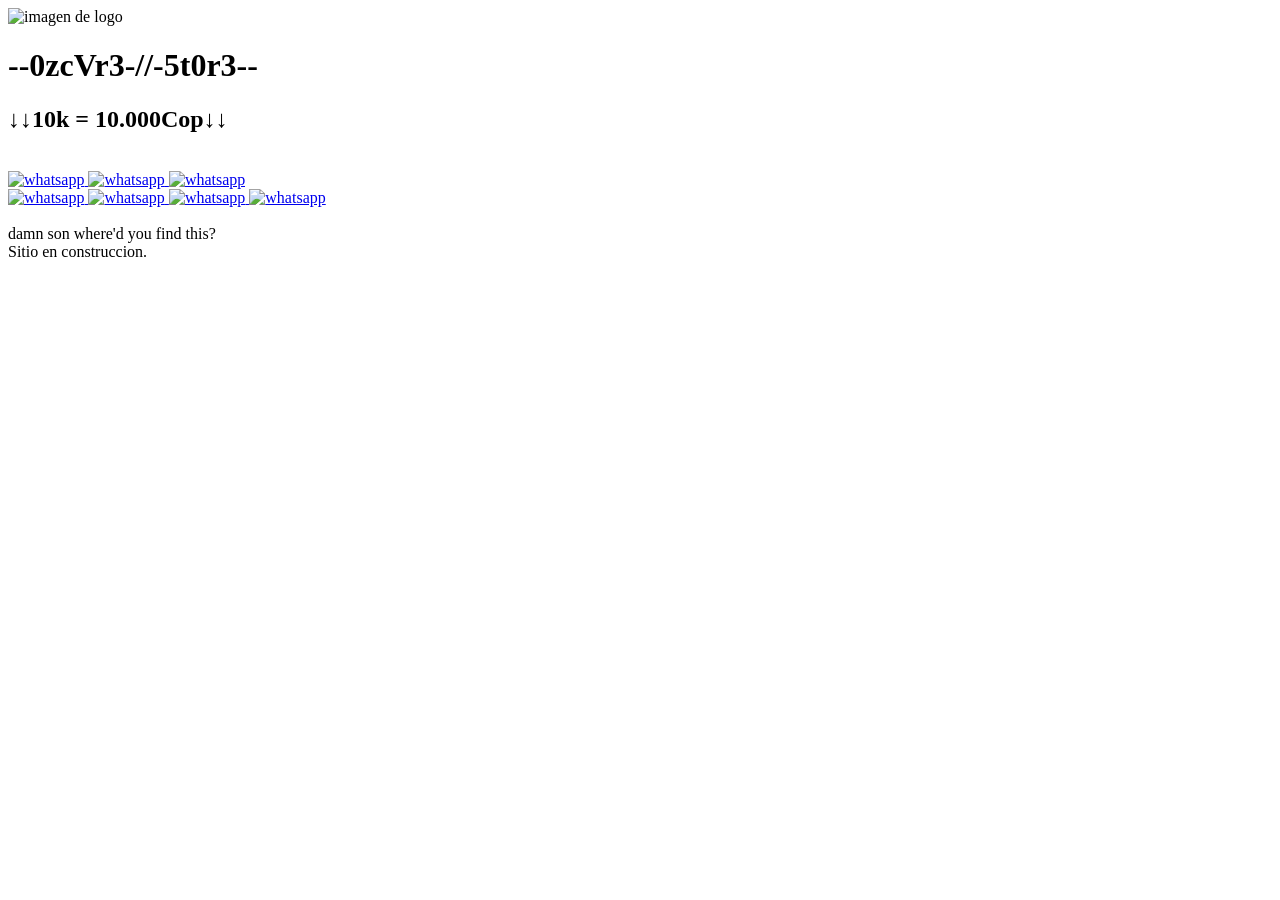
==== index.html @ ceba3f42 "htmls" ====
<!DOCTYPE html>
<html lang="es"><head><meta http-equiv="Content-Type" content="text/html; charset=UTF-8">
    <!--Import css-->
    <link type="text/css" rel="stylesheet" href="./links-Card_files/Stylesheet.css" media="screen,projection">
    <!--Import Google Icon Font-->
<!--Let browser know website is optimized for mobile-->
    <meta name="viewport" content="width=device-width, initial-scale=1.0">
    
    <meta http-equiv="X-UA-Compatible" content="IE=edge">
    <meta name="viewport" content="width=device-width, initial-scale=1.0">
    <title>0zcure stor3</title>
</head>
<!--Crear Titulo en head-->
<body><img width="10%" src="./links-Card_files/logo.png" alt="imagen de logo">
<h1 class="gold-font">--0zcVr3-//-5t0r3--</h1>
<h2>↓↓10k = 10.000Cop↓↓</h2>
<br>
 
    <a href="https://api.whatsapp.com/send?phone=573136536041">
        <img class="responsive border circular_image" src="./links-Card_files/drops/Arrow 2.jpg" alt="whatsapp">
    </a>
    <a href="https://api.whatsapp.com/send?phone=573136536041">
        <img class="responsive border circular_image" src="./links-Card_files/drops/Cimitarra 2.jpg" alt="whatsapp">
    </a>
    <a href="https://api.whatsapp.com/send?phone=573136536041">
        <img class="responsive border circular_image" src="./links-Card_files/drops/Hoz.jpg" alt="whatsapp">
    </a>
<br>
    <a href="https://api.whatsapp.com/send?phone=573136536041">
        <img class="responsive border circular_image" src="./links-Card_files/drops/Lancer.jpg" alt="whatsapp">
    </a>
    <a href="https://api.whatsapp.com/send?phone=573136536041">
        <img class="responsive border circular_image" src="./links-Card_files/drops/Magi.jpg" alt="whatsapp">
    </a>
    <a href="https://api.whatsapp.com/send?phone=573136536041">
        <img class="responsive border circular_image" src="./links-Card_files/drops/Rappier.jpg" alt="whatsapp">
    </a>    
    <a href="https://api.whatsapp.com/send?phone=573136536041">
        <img class="responsive border circular_image" src="./links-Card_files/drops/Sword .jpg" alt="whatsapp">
    </a>
    <br>
    <br>
    damn son where'd you find this?
    <br>
    Sitio en construccion.
    <br>
    <br>
<a href="https://www.instagram.com/sabasramirez_/">
    <img src="links-Card_files/instagram-new-2016.png" class="responsive border circular_image" alt="">
</a>
<br>
 <!--JavaScript at end of body for optimized loading-->
 <script type="text/javascript" src="./links-Card_files/javascript.js.descarga">
  document.addEventListener('contextmenu', event => event.preventDefault());   
 </script>

</body></html>
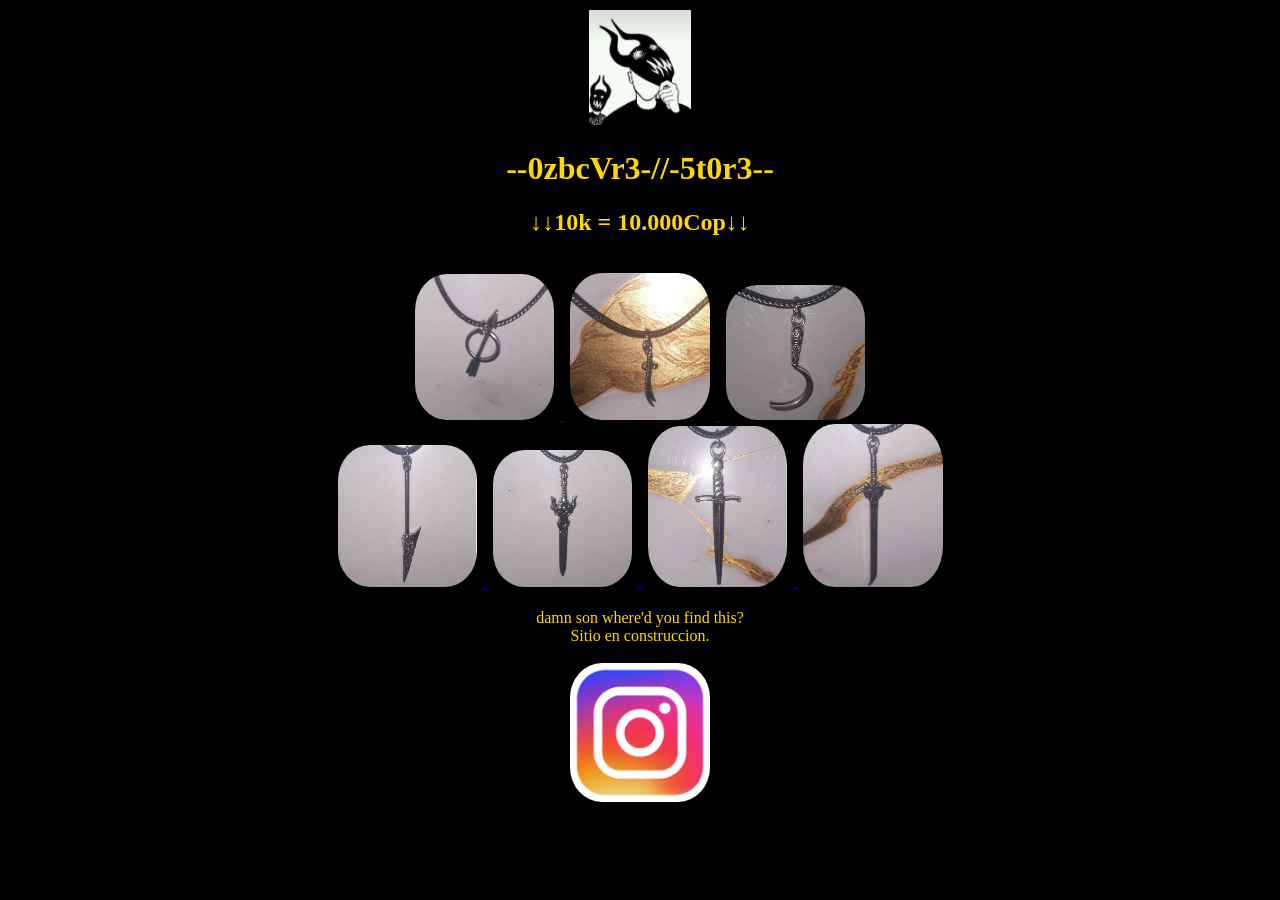
==== commit 61a66099: "Update index.html" ====
--- a/index.html
+++ b/index.html
@@ -12,7 +12,7 @@
 </head>
 <!--Crear Titulo en head-->
 <body><img width="10%" src="./links-Card_files/logo.png" alt="imagen de logo">
-<h1 class="gold-font">--0zcVr3-//-5t0r3--</h1>
+<h1 class="gold-font">--0zbcVr3-//-5t0r3--</h1>
 <h2>↓↓10k = 10.000Cop↓↓</h2>
 <br>
  
@@ -54,4 +54,4 @@
   document.addEventListener('contextmenu', event => event.preventDefault());   
  </script>
 
-</body></html>+</body></html>
--- a/links-Card_files/Stylesheet.css
+++ b/links-Card_files/Stylesheet.css
@@ -0,0 +1,91 @@
+.circular_image{
+    border-radius: 50%;
+}
+
+body{
+    font: 'Overlock';
+    font-family: 'Overlock';
+    background: black;
+    margin: auto;
+    width: 80%;
+    padding: 10px;
+    color: gold;
+    text-align: center;
+}
+
+.app{
+     width: 13%;
+     height: 13%;
+ }
+
+.border{
+     border-radius: 25%;
+     max-width: 33%;
+    height: auto;
+}
+
+.border:hover{
+    
+        box-shadow: 5px 5px 25px 1px rgba(0,0,0,0.25);
+        transform:scale(1.25);
+    
+}
+
+.responsive {
+    padding: 0 6px;
+    float: center;
+    width: 13.6%;
+  }
+  
+  @media only screen and (max-width: 700px){
+    .responsive {
+      width: 49.99999%;
+      margin: 6px 0;
+    }
+  }
+  
+  @media only screen and (max-width: 500px){
+    .responsive {
+      width: 100%;
+    }
+  }
+
+  ul {
+    list-style-type: none;
+    margin: 0;
+    padding: 0;
+}
+li {
+    display: inline;
+    text-emphasis-color: white;
+    
+}
+
+
+button{
+    font-family: 'Overlock';
+    font-size: 24px;
+    transition: 0.3s linear;
+    
+    padding: 14px 14px;
+    margin-left: 0.5rem ;
+    margin-right: 0.5rem ;
+    }
+
+    /*CUSTOM VARIABLES HERE*/
+.modal { 
+    position: fixed;
+    top: 0;
+    left: 0;
+    right: 0;
+    bottom: 0;
+    display: flex;
+    align-items: center;
+    justify-content: center;
+    padding: 1rem;
+    background: var(--black);
+    cursor: pointer;
+    visibility: hidden;
+    opacity: 0;
+    transition: all 0.35s ease-in;
+  }
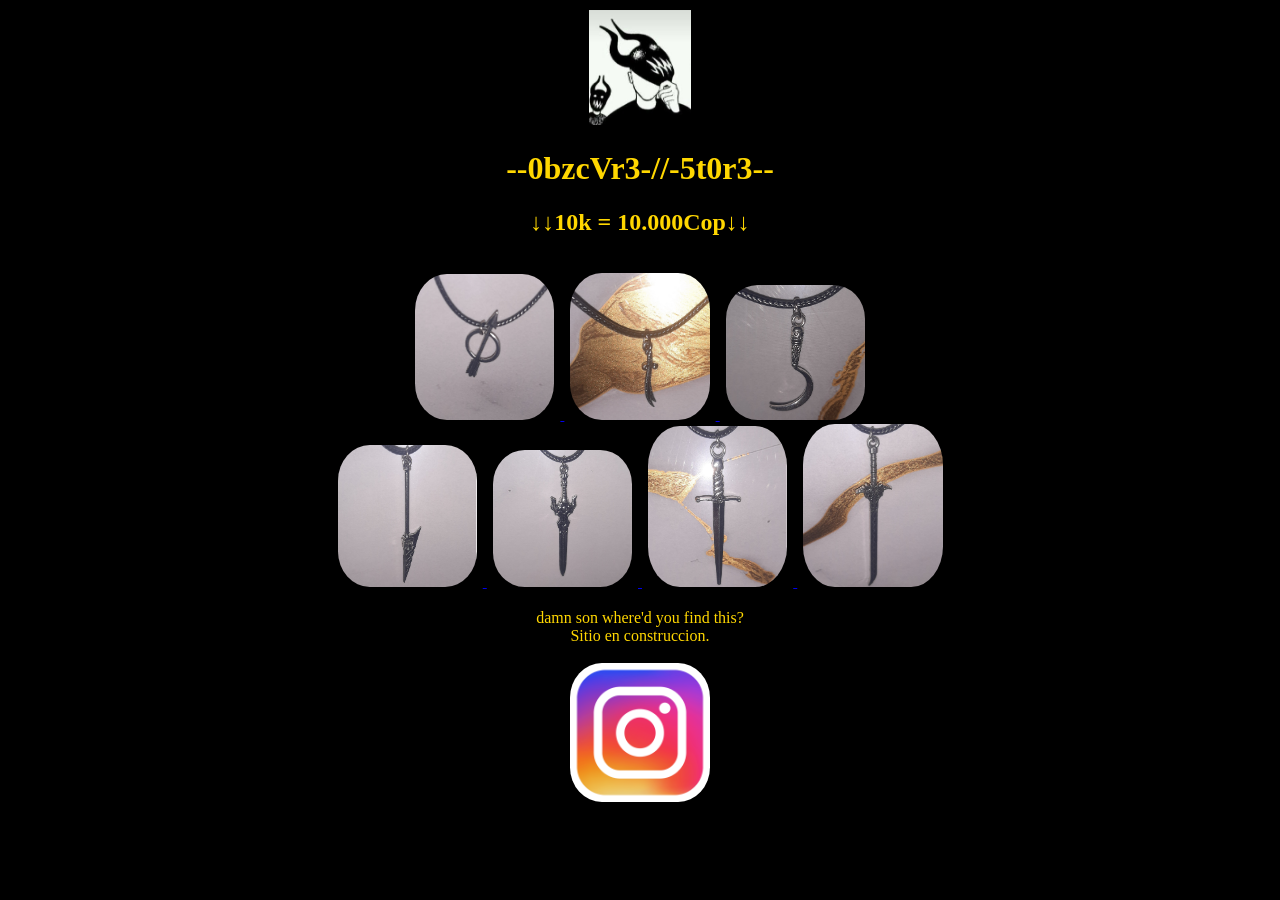
==== commit 2f6f5a61: "Update index.html" ====
--- a/index.html
+++ b/index.html
@@ -12,7 +12,7 @@
 </head>
 <!--Crear Titulo en head-->
 <body><img width="10%" src="./links-Card_files/logo.png" alt="imagen de logo">
-<h1 class="gold-font">--0zbcVr3-//-5t0r3--</h1>
+<h1 class="gold-font">--0bzcVr3-//-5t0r3--</h1>
 <h2>↓↓10k = 10.000Cop↓↓</h2>
 <br>
  
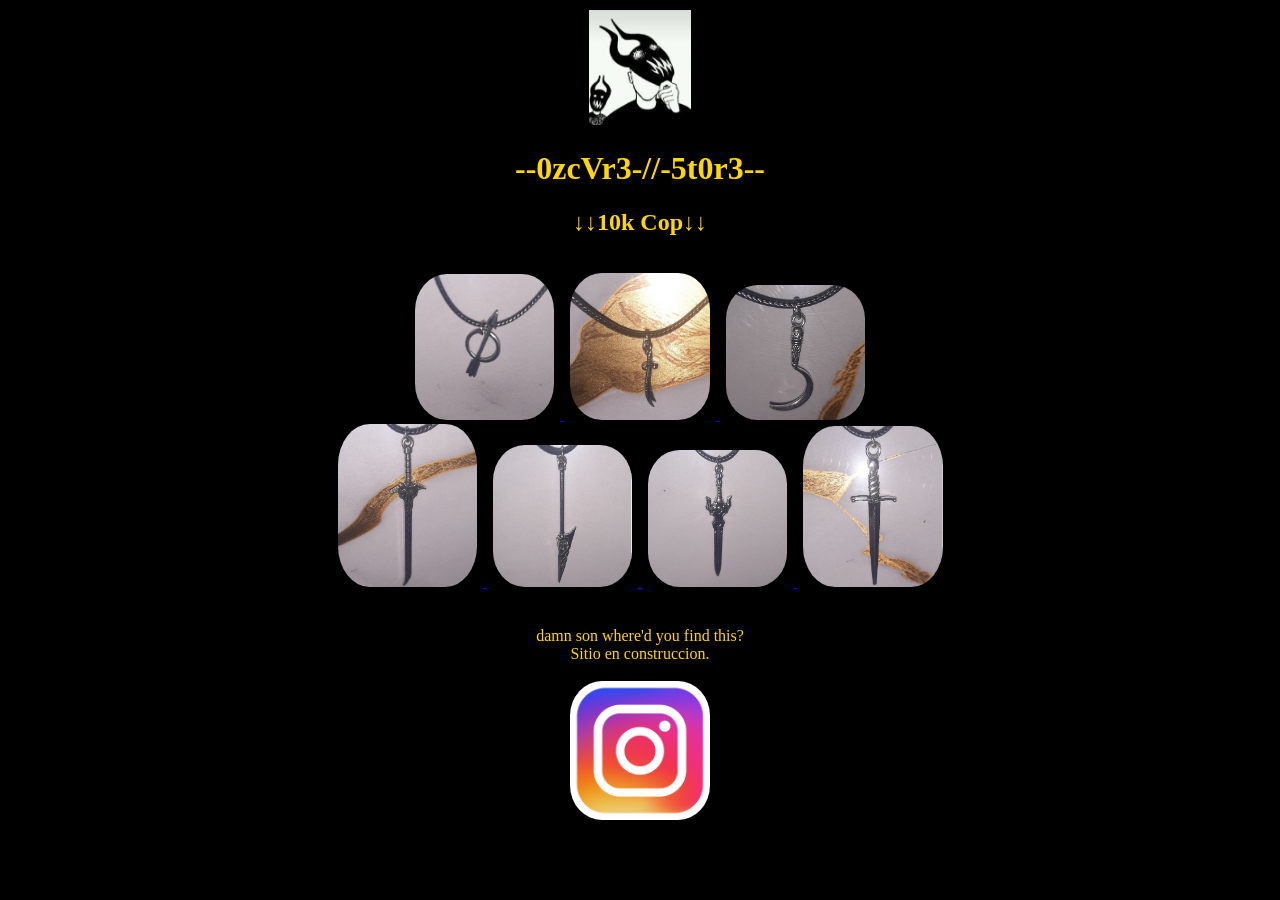
==== commit 57de24af: "Add files via upload" ====
--- a/index.html
+++ b/index.html
@@ -12,32 +12,33 @@
 </head>
 <!--Crear Titulo en head-->
 <body><img width="10%" src="./links-Card_files/logo.png" alt="imagen de logo">
-<h1 class="gold-font">--0bzcVr3-//-5t0r3--</h1>
-<h2>↓↓10k = 10.000Cop↓↓</h2>
+<h1 class="gold-font">--0zcVr3-//-5t0r3--</h1>
+<h2>↓↓10k Cop↓↓</h2>
 <br>
- 
+    <div class="flex" id="flexb">
     <a href="https://api.whatsapp.com/send?phone=573136536041">
-        <img class="responsive border circular_image" src="./links-Card_files/drops/Arrow 2.jpg" alt="whatsapp">
+        <img class="responsive border circular_image" src="./links-Card_files/drops/Arrow 2.jpg" alt="Arrow + circle">
     </a>
     <a href="https://api.whatsapp.com/send?phone=573136536041">
-        <img class="responsive border circular_image" src="./links-Card_files/drops/Cimitarra 2.jpg" alt="whatsapp">
+        <img class="responsive border circular_image" src="./links-Card_files/drops/Cimitarra 2.jpg" alt="cimitarra">
     </a>
     <a href="https://api.whatsapp.com/send?phone=573136536041">
-        <img class="responsive border circular_image" src="./links-Card_files/drops/Hoz.jpg" alt="whatsapp">
+        <img class="responsive border circular_image" src="./links-Card_files/drops/Hoz.jpg" alt="Hoz">
     </a>
 <br>
     <a href="https://api.whatsapp.com/send?phone=573136536041">
-        <img class="responsive border circular_image" src="./links-Card_files/drops/Lancer.jpg" alt="whatsapp">
+        <img class="responsive border circular_image" src="./links-Card_files/drops/Sword .jpg" alt="Sword">
     </a>
     <a href="https://api.whatsapp.com/send?phone=573136536041">
-        <img class="responsive border circular_image" src="./links-Card_files/drops/Magi.jpg" alt="whatsapp">
+        <img class="responsive border circular_image" src="./links-Card_files/drops/Lancer.jpg" alt="Lancer">
     </a>
     <a href="https://api.whatsapp.com/send?phone=573136536041">
-        <img class="responsive border circular_image" src="./links-Card_files/drops/Rappier.jpg" alt="whatsapp">
-    </a>    
+        <img class="responsive border circular_image" src="./links-Card_files/drops/Magi.jpg" alt="Magic Sword">
+    </a>
     <a href="https://api.whatsapp.com/send?phone=573136536041">
-        <img class="responsive border circular_image" src="./links-Card_files/drops/Sword .jpg" alt="whatsapp">
-    </a>
+        <img class="responsive border circular_image" src="./links-Card_files/drops/Rappier.jpg" alt="Rappier Sword">
+    </a> 
+    </div>
     <br>
     <br>
     damn son where'd you find this?
@@ -54,4 +55,4 @@
   document.addEventListener('contextmenu', event => event.preventDefault());   
  </script>
 
-</body></html>
+</body></html>
--- a/links-Card_files/Stylesheet.css
+++ b/links-Card_files/Stylesheet.css
@@ -88,4 +88,14 @@
     visibility: hidden;
     opacity: 0;
     transition: all 0.35s ease-in;
+  }
+
+  flex{
+    flex-wrap: wrap;
+    border: 15px white;
+    justify-content: center;
+  }
+  @keyframes pulse {
+    from  {box-shadow: 0 0 0 0 forestgreen;}
+    to    {box-shadow: 0 0 0 15 gray;}
   }
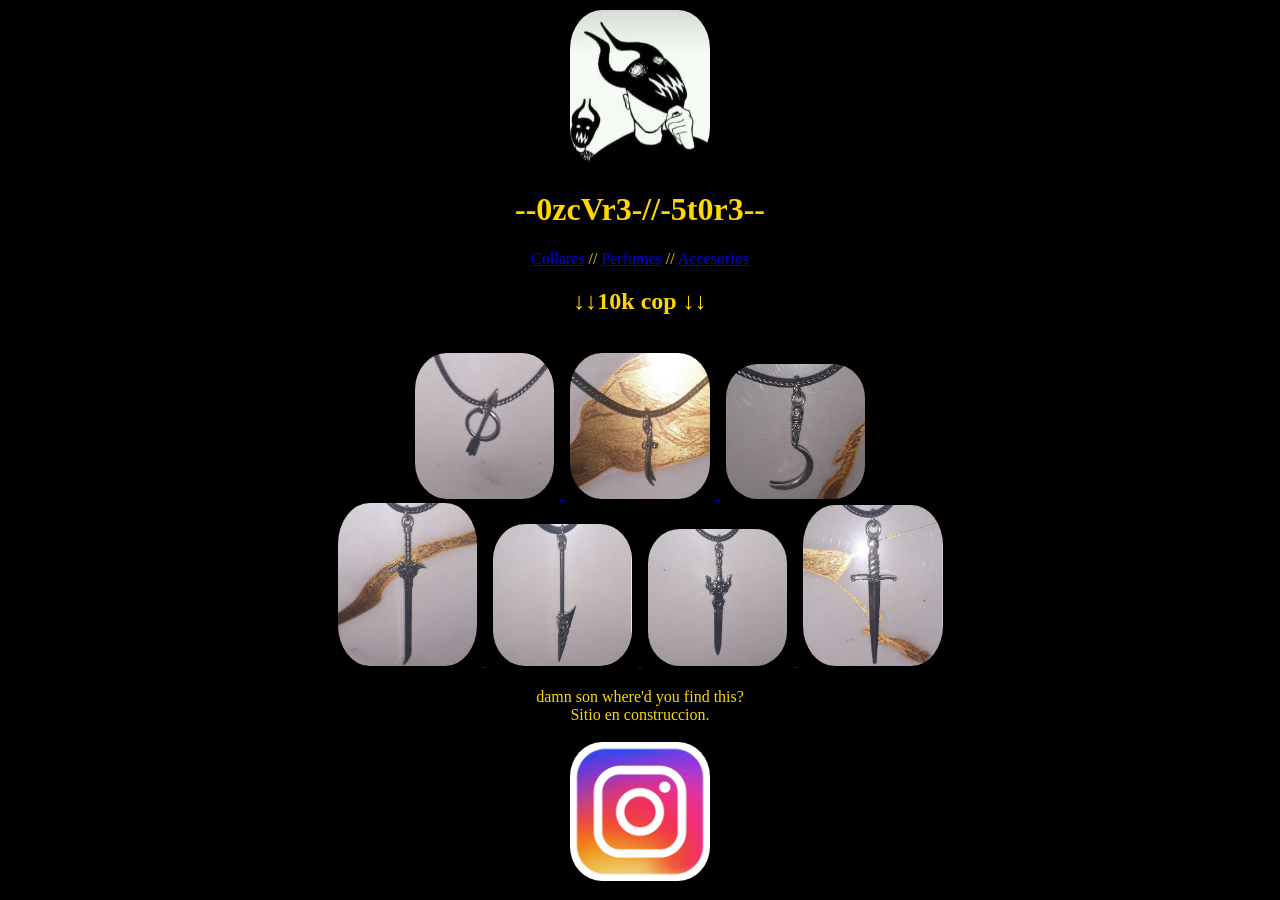
==== commit 984b0590: "added page of parfums and accesories" ====
--- a/index.html
+++ b/index.html
@@ -11,11 +11,14 @@
     <title>0zcure stor3</title>
 </head>
 <!--Crear Titulo en head-->
-<body><img width="10%" src="./links-Card_files/logo.png" alt="imagen de logo">
+<body>
+    <img width="20%" src="./links-Card_files/logo.png" alt="imagen de logo" class="responsive border circular_image">
 <h1 class="gold-font">--0zcVr3-//-5t0r3--</h1>
-<h2>↓↓10k Cop↓↓</h2>
+<span class="">
+    <a href="index.html">Collares</a> // <a href="parfum.html">Perfumes</a> // <a href="accesorios.html">Accesorios</a>
+    <h2>↓↓10k cop ↓↓</h2>
+</span>
 <br>
-    <div class="flex" id="flexb">
     <a href="https://api.whatsapp.com/send?phone=573136536041">
         <img class="responsive border circular_image" src="./links-Card_files/drops/Arrow 2.jpg" alt="Arrow + circle">
     </a>
@@ -39,6 +42,7 @@
         <img class="responsive border circular_image" src="./links-Card_files/drops/Rappier.jpg" alt="Rappier Sword">
     </a> 
     </div>
+    
     <br>
     <br>
     damn son where'd you find this?
@@ -51,8 +55,8 @@
 </a>
 <br>
  <!--JavaScript at end of body for optimized loading-->
- <script type="text/javascript" src="./links-Card_files/javascript.js.descarga">
-  document.addEventListener('contextmenu', event => event.preventDefault());   
+ <script type="text/javascript" src="./links-Card_files/javascript.js">
+     
  </script>
 
 </body></html>
--- a/links-Card_files/Stylesheet.css
+++ b/links-Card_files/Stylesheet.css
@@ -95,7 +95,21 @@
     border: 15px white;
     justify-content: center;
   }
+  
   @keyframes pulse {
-    from  {box-shadow: 0 0 0 0 forestgreen;}
-    to    {box-shadow: 0 0 0 15 gray;}
+    from  {box-shadow: 0 0 0 0 #22c55eb3;}
+    to    {box-shadow: 0 0 0 14 #22c55e00;}
+  }
+  @keyframes slide {to {transform: translateX(-50%)} }
+  .dot {
+    width: 10px;
+    height: 10px;
+    border-radius:50%;
+    background: #22c55e;
+    animation: pulse 1.0s cubic-bezier ( 0 , 0, .35, 1) infinite;
+  }
+  .track {
+    display: flex;
+    width: max-content;
+    will-change: transform;
   }
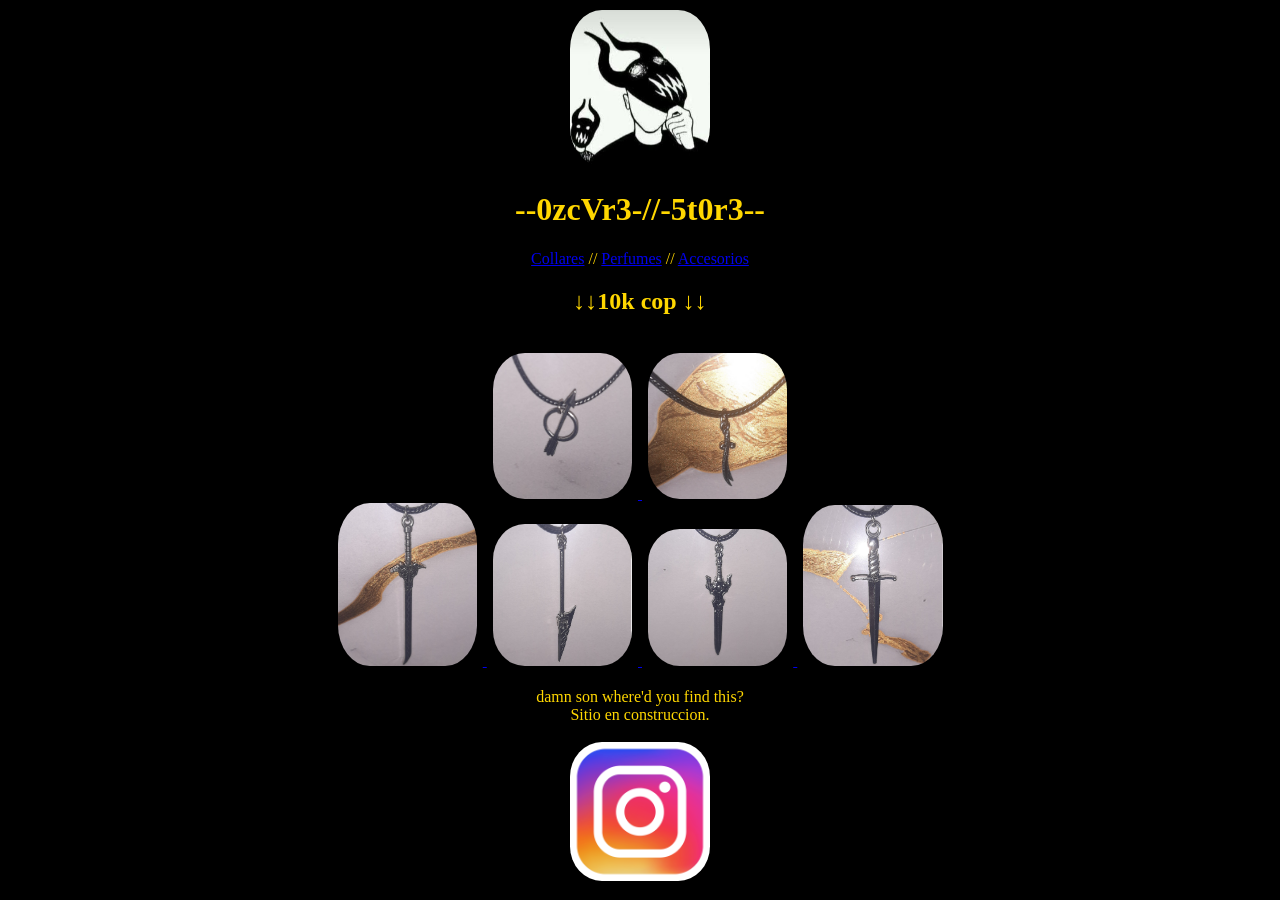
==== commit 8f72f06f: "index.html" ====
--- a/index.html
+++ b/index.html
@@ -24,9 +24,6 @@
     </a>
     <a href="https://api.whatsapp.com/send?phone=573136536041">
         <img class="responsive border circular_image" src="./links-Card_files/drops/Cimitarra 2.jpg" alt="cimitarra">
-    </a>
-    <a href="https://api.whatsapp.com/send?phone=573136536041">
-        <img class="responsive border circular_image" src="./links-Card_files/drops/Hoz.jpg" alt="Hoz">
     </a>
 <br>
     <a href="https://api.whatsapp.com/send?phone=573136536041">
@@ -59,4 +56,4 @@
      
  </script>
 
-</body></html>+</body></html>
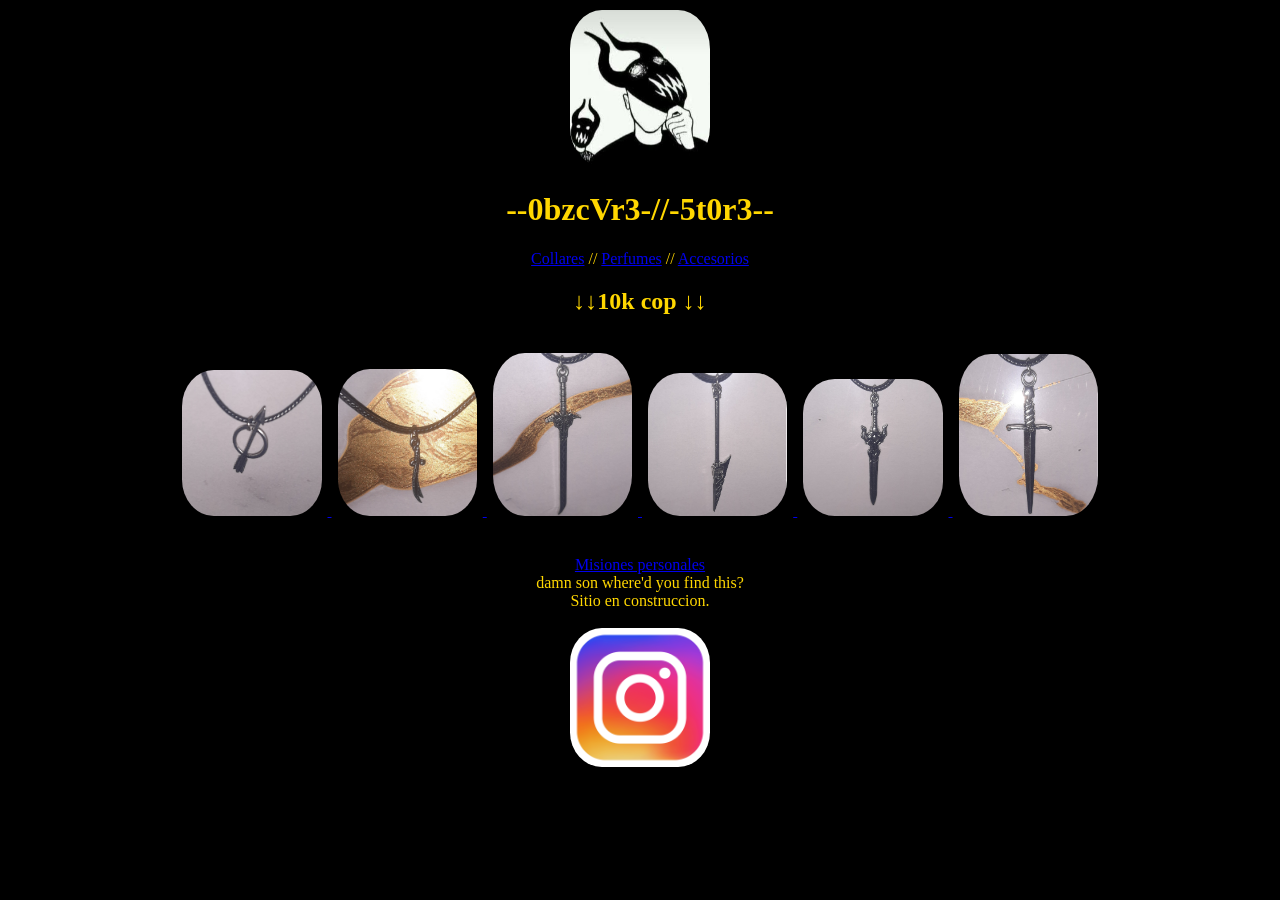
==== commit bd5a0e14: "Add files via upload" ====
--- a/index.html
+++ b/index.html
@@ -13,34 +13,35 @@
 <!--Crear Titulo en head-->
 <body>
     <img width="20%" src="./links-Card_files/logo.png" alt="imagen de logo" class="responsive border circular_image">
-<h1 class="gold-font">--0zcVr3-//-5t0r3--</h1>
+<h1 class="gold-font slide-to-left">--0bzcVr3-//-5t0r3--</h1>
 <span class="">
     <a href="index.html">Collares</a> // <a href="parfum.html">Perfumes</a> // <a href="accesorios.html">Accesorios</a>
     <h2>↓↓10k cop ↓↓</h2>
 </span>
 <br>
-    <a href="https://api.whatsapp.com/send?phone=573136536041">
+    <div class="slide-in">
+    <a id="miLink" href="https://www.instagram.com/sabasramirez_/">
         <img class="responsive border circular_image" src="./links-Card_files/drops/Arrow 2.jpg" alt="Arrow + circle">
     </a>
-    <a href="https://api.whatsapp.com/send?phone=573136536041">
+    <a id="miLink" href="https://www.instagram.com/sabasramirez_/">
         <img class="responsive border circular_image" src="./links-Card_files/drops/Cimitarra 2.jpg" alt="cimitarra">
     </a>
-<br>
-    <a href="https://api.whatsapp.com/send?phone=573136536041">
+    <a id="miLink" href="https://www.instagram.com/sabasramirez_/">
         <img class="responsive border circular_image" src="./links-Card_files/drops/Sword .jpg" alt="Sword">
     </a>
-    <a href="https://api.whatsapp.com/send?phone=573136536041">
+    <a id="miLink" href="https://www.instagram.com/sabasramirez_/">
         <img class="responsive border circular_image" src="./links-Card_files/drops/Lancer.jpg" alt="Lancer">
     </a>
-    <a href="https://api.whatsapp.com/send?phone=573136536041">
+    <a id="miLink" href="https://www.instagram.com/sabasramirez_/">
         <img class="responsive border circular_image" src="./links-Card_files/drops/Magi.jpg" alt="Magic Sword">
     </a>
-    <a href="https://api.whatsapp.com/send?phone=573136536041">
+    <a id="miLink" href="https://www.instagram.com/sabasramirez_/">
         <img class="responsive border circular_image" src="./links-Card_files/drops/Rappier.jpg" alt="Rappier Sword">
     </a> 
     </div>
-    
     <br>
+    <br>
+    <a href="Misiones.html">Misiones personales</a>
     <br>
     damn son where'd you find this?
     <br>
@@ -56,4 +57,4 @@
      
  </script>
 
-</body></html>
+</body></html>
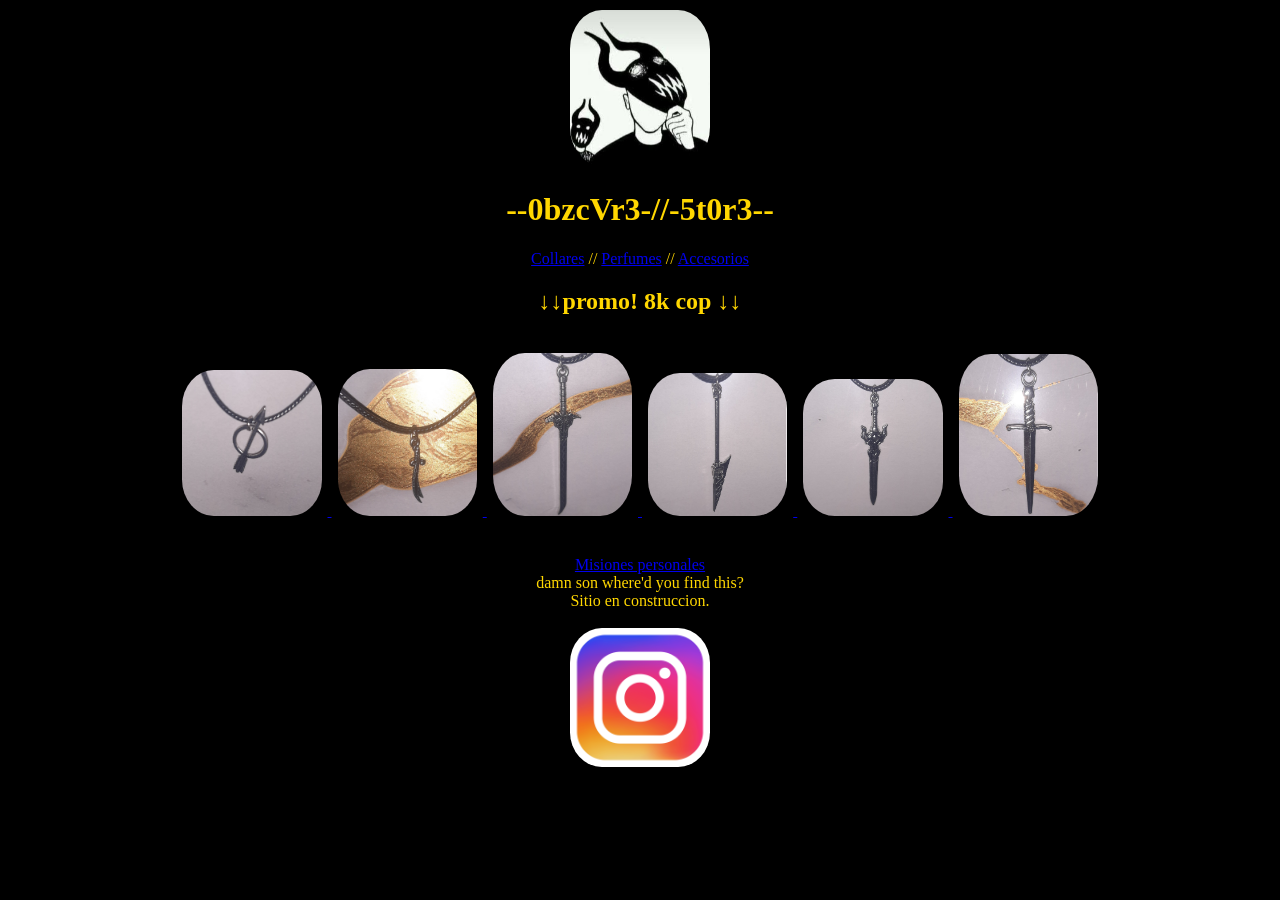
==== commit be12c3bc: "Add files via upload" ====
--- a/index.html
+++ b/index.html
@@ -16,7 +16,7 @@
 <h1 class="gold-font slide-to-left">--0bzcVr3-//-5t0r3--</h1>
 <span class="">
     <a href="index.html">Collares</a> // <a href="parfum.html">Perfumes</a> // <a href="accesorios.html">Accesorios</a>
-    <h2>↓↓10k cop ↓↓</h2>
+    <h2>↓↓promo! 8k cop ↓↓</h2>
 </span>
 <br>
     <div class="slide-in">
